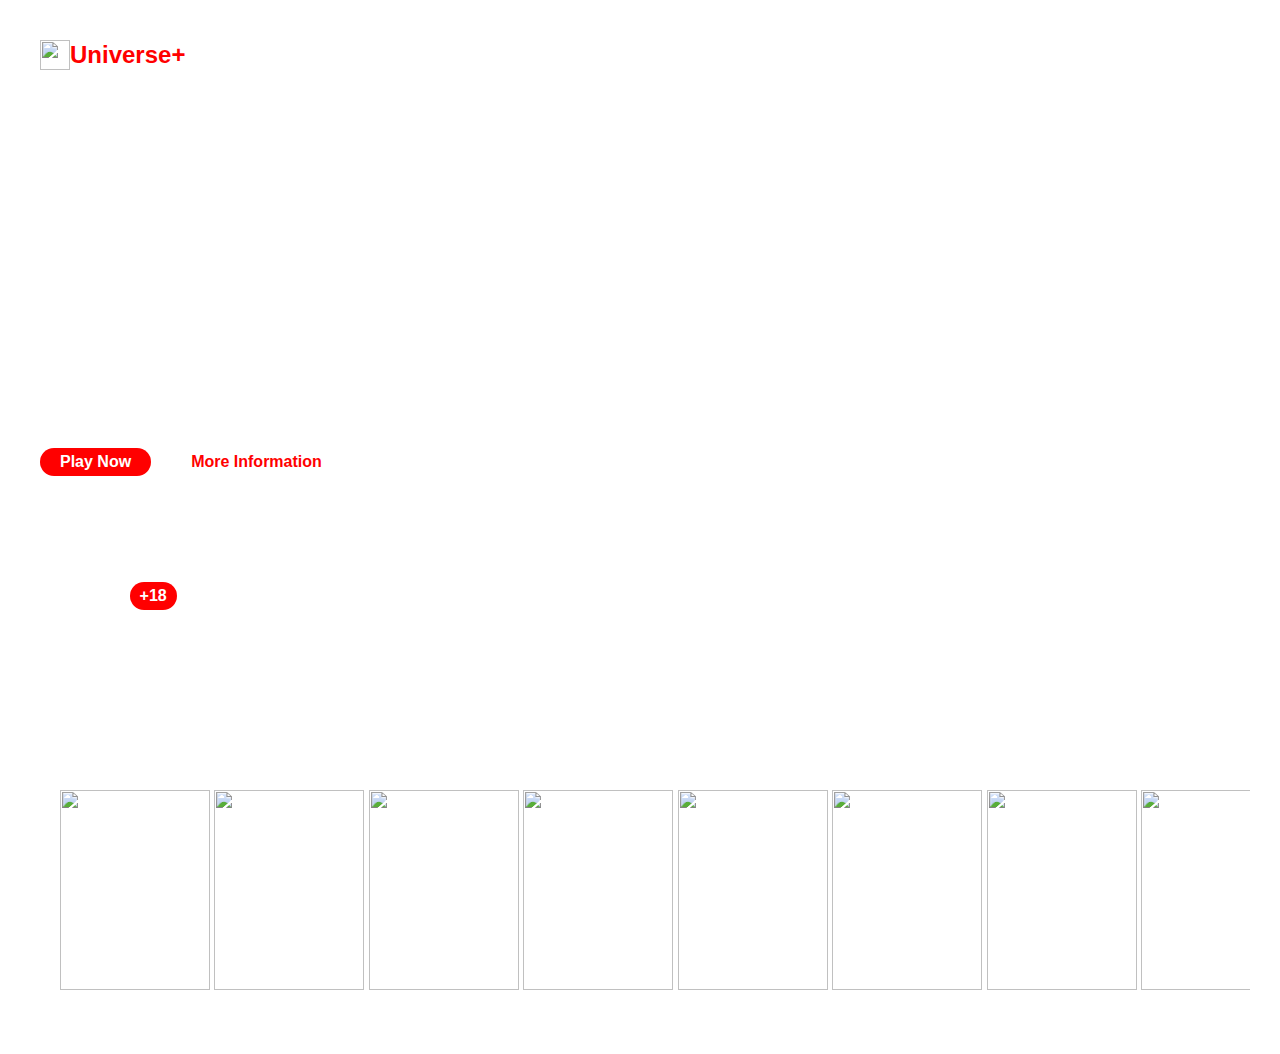
==== index.html @ 93cf08fe "." ====
<!DOCTYPE html>
<html lang="en">

<head>
  <meta charset="UTF-8">
  <meta http-equiv="X-UA-Compatible" content="IE=edge">
  <meta name="viewport" content="width=device-width, initial-scale=1.0">
  <meta name="viewport" content="width=device-width, initial-scale=1">
  <link rel="stylesheet" href="style.css">
  <title>Universe+</title>
</head>

<body>

  <header>
    <div class="logo"><img class="img-icone" src="./img/cometa.png" alt=""> Universe+</div>
    <nav>
      <a class="button" href="#">Movies</a>
      <a class="button" href="#">Series</a>
      <a class="button" href="#">Kids</a>
      <a class="button" href="#">My List</a>
    </nav>
    <nav class="nav">
      <a class="button" href="#">Loguin</a>
      <a class="button" href="#">Sing UP</a>
    </nav>
  </header>

  <section>
    <ul class="container">
      <ul class="titulo-filmes">
        <h1>Peaky Blinders</h1>
      </ul>
      <ul class="info-filmes">
        <a class="button3" href="">Play Now</a>
        <a class="button4" href="">More Information</a>

      </ul>
      <p class="resumo">Tommy Shelby, um ex-soldado, é o líder da gangue e é conhecido por sua inteligência, astúcia e habilidades de estratégia. <br> A família Shelby controla a cidade de Birmingham com suas atividades ilegais, como jogo, apostas e tráfico de drogas.</p>
      <ul class="info-filmes2">
        <p class="data">2021</p>
        <p class="oito">+18</p>
        <p class="data">9,0</p>
      </ul>

    </ul>
  </section>

  <section class="container2">
    <ul class="veja">
      <h2>YOU MIGHT ALSO LIKE</h2>
      <a class="veja-mais" href="">VEJA MAIS</a>
    </ul>
    <ul class="filmes">
      <div class="container5">
        <div class="photos">
          <img class="img-filmes" src="./img/controlz.jpg">
          <img class="img-filmes" src="./img/riverdale.jfif">
          <img class="img-filmes" src="./img/stranger things.jfif">
          <img class="img-filmes" src="./img/unfortunate.jfif">
          <img class="img-filmes" src="./img/vis a vis.jpg">
          <img class="img-filmes" src="./img/The_Last_of_Us_Remastered.png">
          <img class="img-filmes" src="./img/elite.jpg">
          <img class="img-filmes" src="./img/dark.jfif">
          <img class="img-filmes" src="./img/winx.jpg">
          <img class="img-filmes" src="./img/sintonia.jfif">
          <img class="img-filmes" src="./img/the100.jpg">
        </div>
      </div>
    </ul>
  </section>


</body>

</html>
---- style.css ----
body {
  color: white;
  background-size: cover;
  background-attachment: fixed;
  background-position: center;
  background-repeat: no-repeat;
  background-image: url(./img/wallpapersden.com_peaky-blinders-season-4-poster_4211x2906.jpg);
  margin: 0px;
  padding: 30px;
  font-family: Arial, Helvetica, sans-serif;
}

header {
  display: flex;
  flex-direction: row;
  justify-content: space-between;
  align-items: center;
  padding: 10px;
  color: #fff;
  box-sizing: border-box;
}

@media (max-width: 768px) {
  .header {
    width: 45%;
  }
}

@media (max-width: 480px) {
  .header {
    width: 100%;
  }
}

.logo {
  color: red;
  display: flex;
  align-items: center;
  font-size: 24px;
  font-weight: bold;
}
@media (max-width: 768px) {
  .logo{
    display: none;
  }
}


.img-icone {
  object-fit: cover;
  width: 30px;
  height: 30px;
}

.nav {
  display: flex;
  flex-direction: row;
}

.nav a {
  margin-left: 10px;
  color: #fff;
  text-decoration: none;
}

ul {
  margin: 0px;
  list-style: none;
  padding: 0px;
}

h1 {
  margin: 0;
}

p {
  font-size: 16px;
  line-height: 1.5;
}

img {
  width: 100px;
}

.titulo-icone {
  object-fit: cover;
  width: 50px;
  height: 50px;
  display: flex;
  align-items: center;
}

.logo:hover {
  color: rgb(122, 16, 16);
  transition: transform 0.2s ease-in-out;
  transform: scale(1.2);
}

.button {
 margin-right: 40px;
  font-weight: 700;
  transition: transform 0.2s ease-in-out;
  display: inline-block;
  text-decoration: none;
  color: white;
  border-bottom: solid 4px transparent;
  font-size: 16px;
}

.button:hover {
  transform: scale(1.2);
  border-bottom: solid 4px red;
}

.button2 {
  text-decoration: none;
  margin: 1rem;
  color: white;
  font-weight: 900;
  padding: 8px;
}

.button2:hover {
  border-radius: 1.5rem;
  background-color: brown;
}

.container {
  margin-top: 12rem;
  display: grid;
}

@media only screen and (max-width: 768px) {
  .resumo {
    text-align: center;
    padding: 10px;
  }
  .info-filmes {
    align-items: center;
    text-align: center;
    margin-left: 2rem;
  }

  .info-filmes2 {
    display: flex;
    flex-wrap: wrap;
    text-align: center;
  }
}

.button3 {
  align-items: center;
  text-align: center;
  display: flex;
}

.veja {
  display: flex;
  justify-content: space-between;
}

.info-filmes {
  margin-top: 1.2rem;
  align-items: center;
  display: flex;
}
.info-filmes2 {
  font-weight: bold;
  align-items: center;
  display: flex;
  gap: 4rem;
}

@media only screen and (max-width: 768px){
  .info-filmes2{
    font-size: 16px;
    margin-left: 4rem;
  }
}

.titulo-filmes {
  font-size: 4rem;
}
.resumo {
  font-weight: 700;
}


.oito {
  border-radius: 1rem;
  background-color: red;
  color: white;
  padding: 2px 10px;
}

.button3 {
  background-color: red;
  border-radius: 2rem;
  padding: 5px 20px;
  margin: 10px;
  font-weight: 700;
  color: white;
  text-decoration: none;
}

.button4 {
  background-color: white;
  border-radius: 2rem;
  padding: 5px 20px;
  margin: 10px;
  font-weight: 700;
  color: red;
  text-decoration: none;
}

.button3:hover {
  transition: transform 0.2s ease-in-out;
  transform: scale(1.2);
}

.button4:hover {
  transition: transform 0.2s ease-in-out;
  transform: scale(1.2);
}

.container2 {
  margin-top: 4rem;
}

.veja-mais {
  color: white;
  text-decoration: none;
  margin: 1rem;
  font-weight: 700;
  padding: 10px 30px;
}

.veja-mais:hover {
  transition: transform 0.2s ease-in-out;
  transform: scale(1.2);
  background-color: red;
  border-radius: 2rem;
}

.container5 {
  display: grid;
  padding: 30px;
  overflow: hidden;
}

.photos {
  width: 500%;
  width: 2500px;
  animation: scroll 20s linear infinite;
  mask-repeat: repeat;
}

.photos img {
  width: 150px;
  height: 200px;
}

@keyframes scroll {
  50% {
    transform: translatex(0);
  }
  50% {
    transform: translatex(-450px);
  }
}
.img-filmes:hover {
  border: 1px solid red;
  transition: transform 0.2s ease-in-out;
  transform: scale(1.2);
}
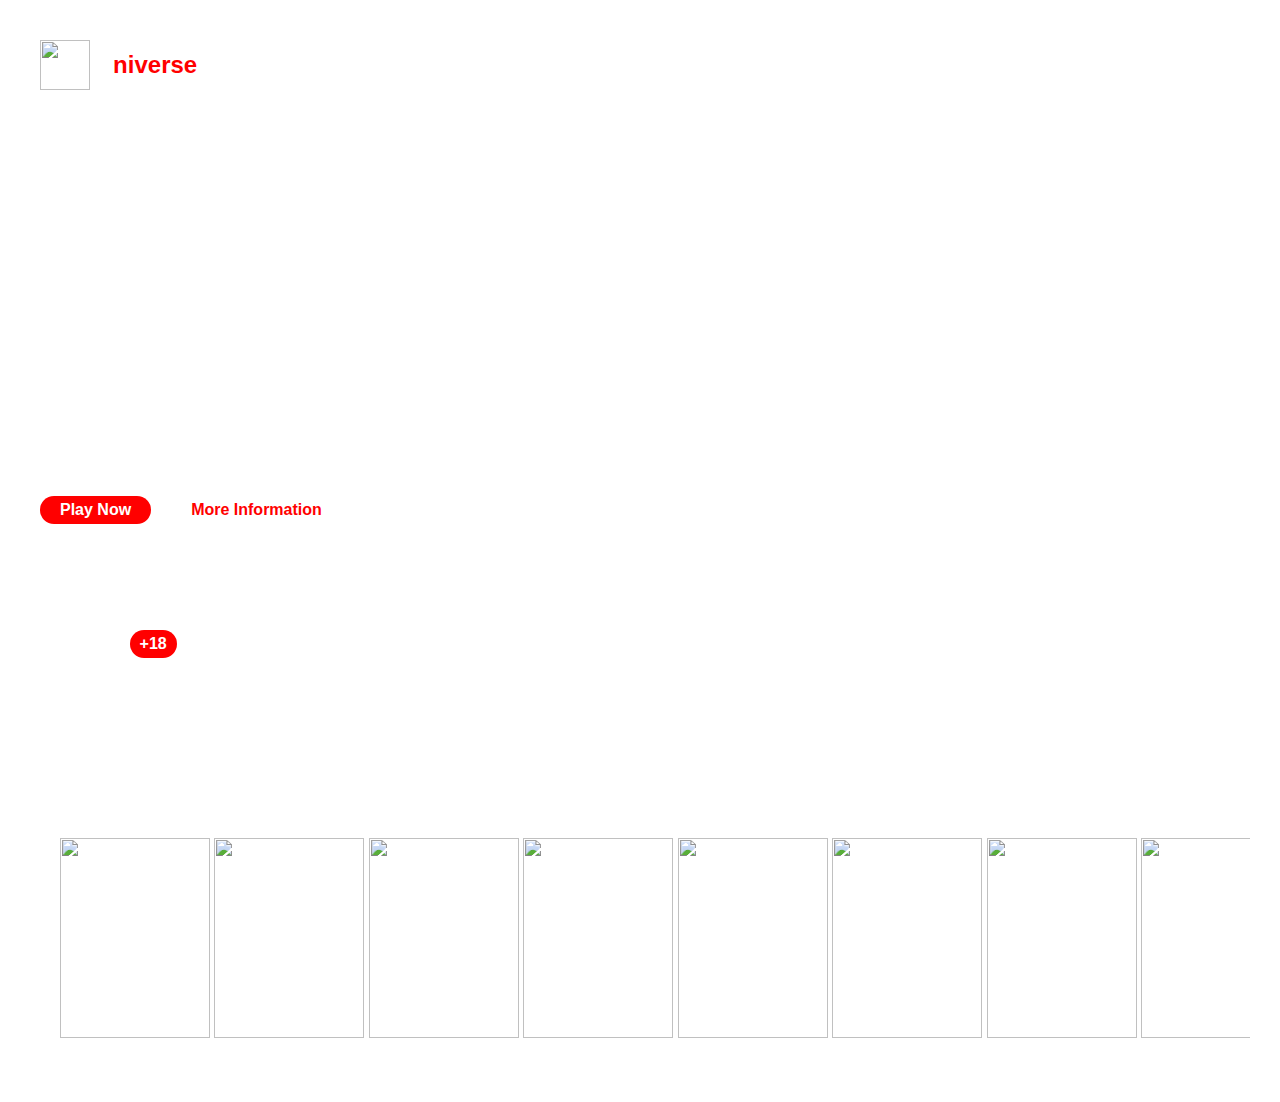
==== commit 45cd6d60: "." ====
--- a/index.html
+++ b/index.html
@@ -11,20 +11,25 @@
 </head>
 
 <body>
-
   <header>
-    <div class="logo"><img class="img-icone" src="./img/cometa.png" alt=""> Universe+</div>
-    <nav>
-      <a class="button" href="#">Movies</a>
-      <a class="button" href="#">Series</a>
-      <a class="button" href="#">Kids</a>
-      <a class="button" href="#">My List</a>
-    </nav>
+    <div class="logo"><img class="img-icone" src="./img/cometa.png" alt=""> <strong>U</strong> niverse <strong>+</strong></div>
+    
     <nav class="nav">
       <a class="button" href="#">Loguin</a>
       <a class="button" href="#">Sing UP</a>
+      </div>
     </nav>
+    
   </header>
+
+
+  <nav class="nav1">
+    <a class="button" href="#">Movies</a>
+    <a class="button" href="#">Series</a>
+    <a class="button" href="#">Kids</a>
+    <a class="button" href="#">My List</a>
+  </nav>
+
 
   <section>
     <ul class="container">
--- a/style.css
+++ b/style.css
@@ -21,13 +21,13 @@
 }
 
 @media (max-width: 768px) {
-  .header {
-    width: 45%;
+  header {
+    width: 100%;
   }
 }
 
 @media (max-width: 480px) {
-  .header {
+  header {
     width: 100%;
   }
 }
@@ -40,21 +40,45 @@
   font-weight: bold;
 }
 @media (max-width: 768px) {
-  .logo{
+  .logo {
     display: none;
   }
 }
-
 
 .img-icone {
   object-fit: cover;
-  width: 30px;
-  height: 30px;
-}
-
+  width: 50px;
+  height: 50px;
+}
+strong{
+  font-size: 2rem;
+  color: white;
+}
 .nav {
   display: flex;
   flex-direction: row;
+}
+
+.nav1{
+display: flex;
+align-items: center;
+text-align: center;
+justify-content: center;
+justify-self: center;
+}
+
+@media only screen and (max-width: 768px){
+  .nav .button{
+    font-size: 1rem;
+    background-color: red;
+    padding: 5px 10px;
+    border-radius: 1rem;
+  }
+
+  .nav1 .button{
+    margin-top: 20px;
+    font-size: 1rem;
+  }
 }
 
 .nav a {
@@ -91,21 +115,21 @@
 }
 
 .logo:hover {
-  color: rgb(122, 16, 16);
   transition: transform 0.2s ease-in-out;
   transform: scale(1.2);
 }
 
 .button {
- margin-right: 40px;
+  margin-right: 40px;
   font-weight: 700;
   transition: transform 0.2s ease-in-out;
   display: inline-block;
   text-decoration: none;
-  color: white;
+  color:white;
   border-bottom: solid 4px transparent;
-  font-size: 16px;
-}
+  font-size: 1.3rem;
+}
+
 
 .button:hover {
   transform: scale(1.2);
@@ -132,7 +156,7 @@
 
 @media only screen and (max-width: 768px) {
   .resumo {
-    text-align: center;
+    text-align: start;
     padding: 10px;
   }
   .info-filmes {
@@ -155,6 +179,7 @@
 }
 
 .veja {
+  gap: 5rem;
   display: flex;
   justify-content: space-between;
 }
@@ -171,8 +196,8 @@
   gap: 4rem;
 }
 
-@media only screen and (max-width: 768px){
-  .info-filmes2{
+@media only screen and (max-width: 768px) {
+  .info-filmes2 {
     font-size: 16px;
     margin-left: 4rem;
   }
@@ -184,7 +209,6 @@
 .resumo {
   font-weight: 700;
 }
-
 
 .oito {
   border-radius: 1rem;
@@ -261,10 +285,10 @@
 }
 
 @keyframes scroll {
-  50% {
+  0% {
     transform: translatex(0);
   }
-  50% {
+  100% {
     transform: translatex(-450px);
   }
 }
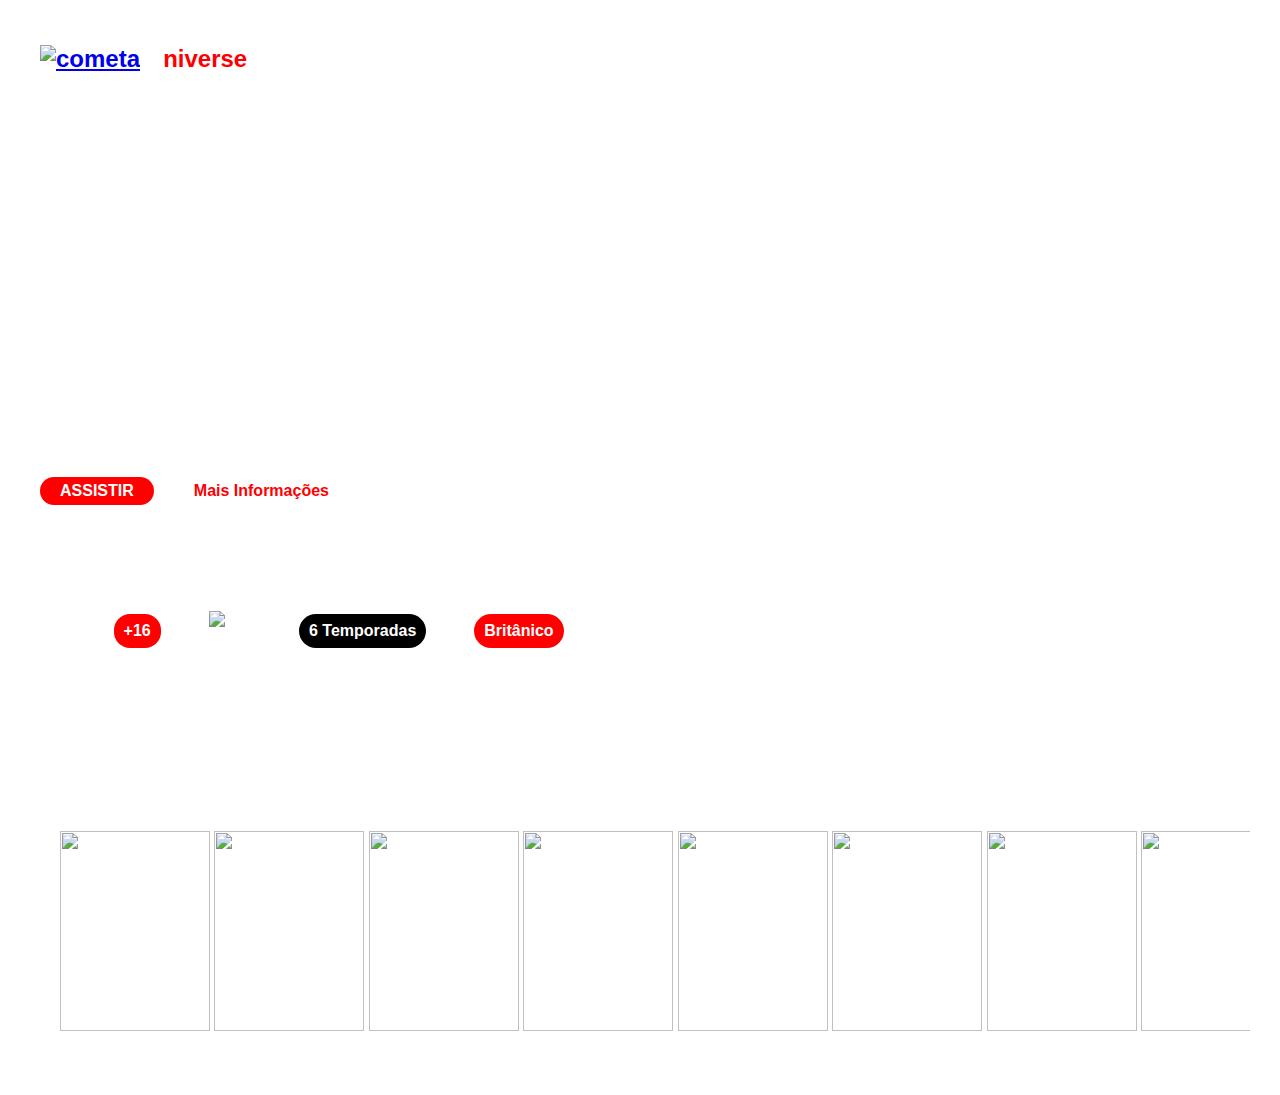
==== commit 1cfc898d: "." ====
--- a/index.html
+++ b/index.html
@@ -11,12 +11,12 @@
 </head>
 
 <body>
-  <header>
-    <div class="logo"><img class="img-icone" src="./img/cometa.png" alt=""> <strong>U</strong> niverse <strong>+</strong></div>
+  <header id="Inicio">
+    <div class="logo"> <a href="#Inicio"><img class="img-icone" src="./img/cometa.png" alt="cometa" ></a><strong>U</strong> niverse <strong>+</strong></div>
     
     <nav class="nav">
-      <a class="button" href="#">Loguin</a>
-      <a class="button" href="#">Sing UP</a>
+      <a class="button" href="#">Logar</a>
+      <a class="button" href="#">Cadastrar</a>
       </div>
     </nav>
     
@@ -24,10 +24,10 @@
 
 
   <nav class="nav1">
-    <a class="button" href="#">Movies</a>
-    <a class="button" href="#">Series</a>
+    <a class="button" href="#">Filmes</a>
+    <a class="button" href="#Series">Series</a>
     <a class="button" href="#">Kids</a>
-    <a class="button" href="#">My List</a>
+    <a class="button" href="#">Listas</a>
   </nav>
 
 
@@ -37,15 +37,17 @@
         <h1>Peaky Blinders</h1>
       </ul>
       <ul class="info-filmes">
-        <a class="button3" href="">Play Now</a>
-        <a class="button4" href="">More Information</a>
+        <a class="button3" href="">ASSISTIR</a>
+        <a class="button4" href="resumo">Mais Informações</a>
 
       </ul>
-      <p class="resumo">Tommy Shelby, um ex-soldado, é o líder da gangue e é conhecido por sua inteligência, astúcia e habilidades de estratégia. <br> A família Shelby controla a cidade de Birmingham com suas atividades ilegais, como jogo, apostas e tráfico de drogas.</p>
+      <p class="resumo" id="resumo">Tommy Shelby, um ex-soldado, é o líder da gangue e é conhecido por sua inteligência, astúcia e habilidades de estratégia. <br> A família Shelby controla a cidade de Birmingham com suas atividades ilegais, como jogo, apostas e tráfico de drogas.</p>
       <ul class="info-filmes2">
         <p class="data">2021</p>
-        <p class="oito">+18</p>
-        <p class="data">9,0</p>
+        <p class="oito">+16</p>
+        <p class="star"><img src="/img/estrela.png" alt="estrela"> 9,0</p>
+        <p class="temporada">6 Temporadas</p>
+        <p class="genero">Britânico</p>
       </ul>
 
     </ul>
@@ -56,7 +58,7 @@
       <h2>YOU MIGHT ALSO LIKE</h2>
       <a class="veja-mais" href="">VEJA MAIS</a>
     </ul>
-    <ul class="filmes">
+    <ul class="filmes" id="Series">
       <div class="container5">
         <div class="photos">
           <img class="img-filmes" src="./img/controlz.jpg">
--- a/style.css
+++ b/style.css
@@ -50,7 +50,7 @@
   width: 50px;
   height: 50px;
 }
-strong{
+strong {
   font-size: 2rem;
   color: white;
 }
@@ -59,25 +59,44 @@
   flex-direction: row;
 }
 
-.nav1{
-display: flex;
-align-items: center;
-text-align: center;
-justify-content: center;
-justify-self: center;
-}
-
-@media only screen and (max-width: 768px){
-  .nav .button{
+.temporada {
+  background-color: black;
+  padding: 5px 10px;
+  border-radius: 2rem;
+}
+
+.genero {
+  background-color: red;
+  padding: 5px 10px;
+  border-radius: 2rem;
+}
+
+.nav1 {
+  display: flex;
+  align-items: center;
+  text-align: center;
+  justify-content: center;
+  justify-self: center;
+}
+
+@media only screen and (max-width: 768px) {
+  .nav .button {
     font-size: 1rem;
     background-color: red;
     padding: 5px 10px;
     border-radius: 1rem;
   }
 
-  .nav1 .button{
+  nav {
+    margin-left: 4rem;
+  }
+  .nav1 .button {
     margin-top: 20px;
     font-size: 1rem;
+  }
+
+  p .resumo {
+    background-color: aqua;
   }
 }
 
@@ -106,6 +125,13 @@
   width: 100px;
 }
 
+.star img {
+  width: 20px;
+}
+.star {
+  display: flex;
+}
+
 .titulo-icone {
   object-fit: cover;
   width: 50px;
@@ -125,11 +151,9 @@
   transition: transform 0.2s ease-in-out;
   display: inline-block;
   text-decoration: none;
-  color:white;
+  color: white;
   border-bottom: solid 4px transparent;
-  font-size: 1.3rem;
-}
-
+}
 
 .button:hover {
   transform: scale(1.2);
@@ -158,49 +182,75 @@
   .resumo {
     text-align: start;
     padding: 10px;
+    background-color: rgba(255, 0, 0, 0.2);
+    border-radius: 10px;
+    width: 21rem;
   }
   .info-filmes {
     align-items: center;
     text-align: center;
-    margin-left: 2rem;
-  }
-
+    margin-left: 1.1rem;
+  }
+
+  ul .titulo-filmes {
+    font-size: 2.5rem;
+  }
+
+  .star {
+    padding: 5px 10px;
+    border-radius: 1rem;
+    background-color: red;
+    text-align: center;
+    align-items: center;
+    display: flow-root;
+  }
+  .star img {
+    display: none;
+  }
+}
+
+.button3 {
+  align-items: center;
+  text-align: center;
+  display: flex;
+}
+
+.veja {
+  gap: 5rem;
+  display: flex;
+  justify-content: space-between;
+}
+
+.info-filmes {
+  margin-top: 1.2rem;
+  align-items: center;
+  display: flex;
+}
+.info-filmes2 {
+  font-weight: bold;
+  align-items: center;
+  display: flex;
+  gap: 3rem;
+}
+
+@media only screen and (max-width: 768px) {
   .info-filmes2 {
-    display: flex;
+    display: flow-root;
     flex-wrap: wrap;
     text-align: center;
   }
-}
-
-.button3 {
-  align-items: center;
-  text-align: center;
-  display: flex;
-}
-
-.veja {
-  gap: 5rem;
-  display: flex;
-  justify-content: space-between;
-}
-
-.info-filmes {
-  margin-top: 1.2rem;
-  align-items: center;
-  display: flex;
-}
-.info-filmes2 {
-  font-weight: bold;
-  align-items: center;
-  display: flex;
-  gap: 4rem;
-}
-
-@media only screen and (max-width: 768px) {
-  .info-filmes2 {
-    font-size: 16px;
-    margin-left: 4rem;
-  }
+
+  .data {
+    border-radius: 1rem;
+    background-color: red;
+    color: white;
+    padding: 5px 10px;
+  }
+  .temporada {
+    padding: 5px 10px;
+    background-color: red;
+  }
+
 }
 
 .titulo-filmes {
@@ -214,7 +264,7 @@
   border-radius: 1rem;
   background-color: red;
   color: white;
-  padding: 2px 10px;
+  padding: 5px 10px;
 }
 
 .button3 {
